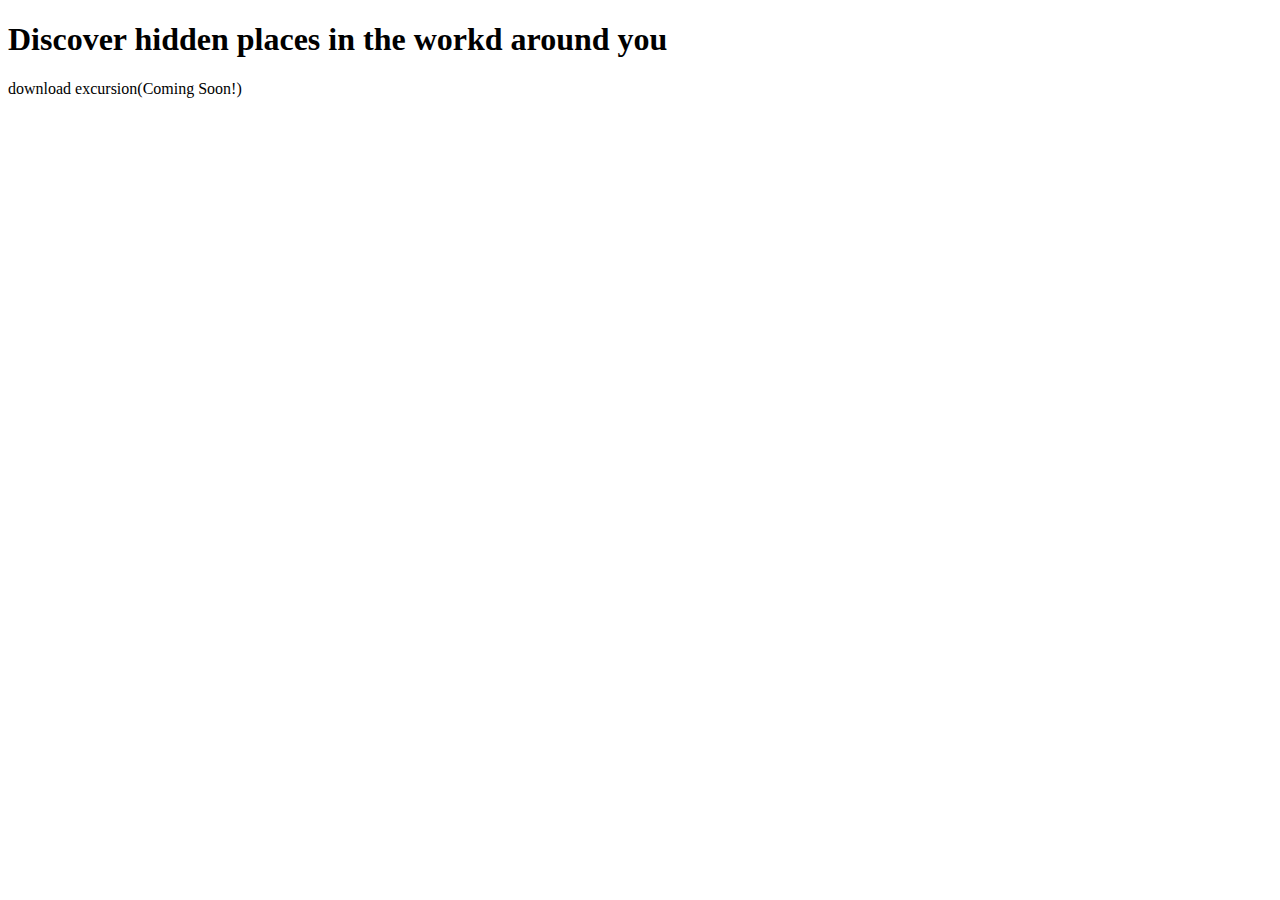
==== Excursion/index.html @ a8587f44 "html boilerplate" ====
<!DOCTYPE html>
<html lang="en">
<head> 

    <meta charset="UTF-8 ">
    <meta name="viewport" content="width=device-width, iniital scale=1.0">
    <meta http-equiv="X-UA-Compatible" content="id=edge">
    <title>Excursion</title>
    <link  rel=stylesheet type="text/css" href="Resource/css/index.css">
</head>
<body>
    <h1>Discover hidden places in the workd around you</h1>
    <p>download excursion(Coming Soon!)</p>

</body>
</html>
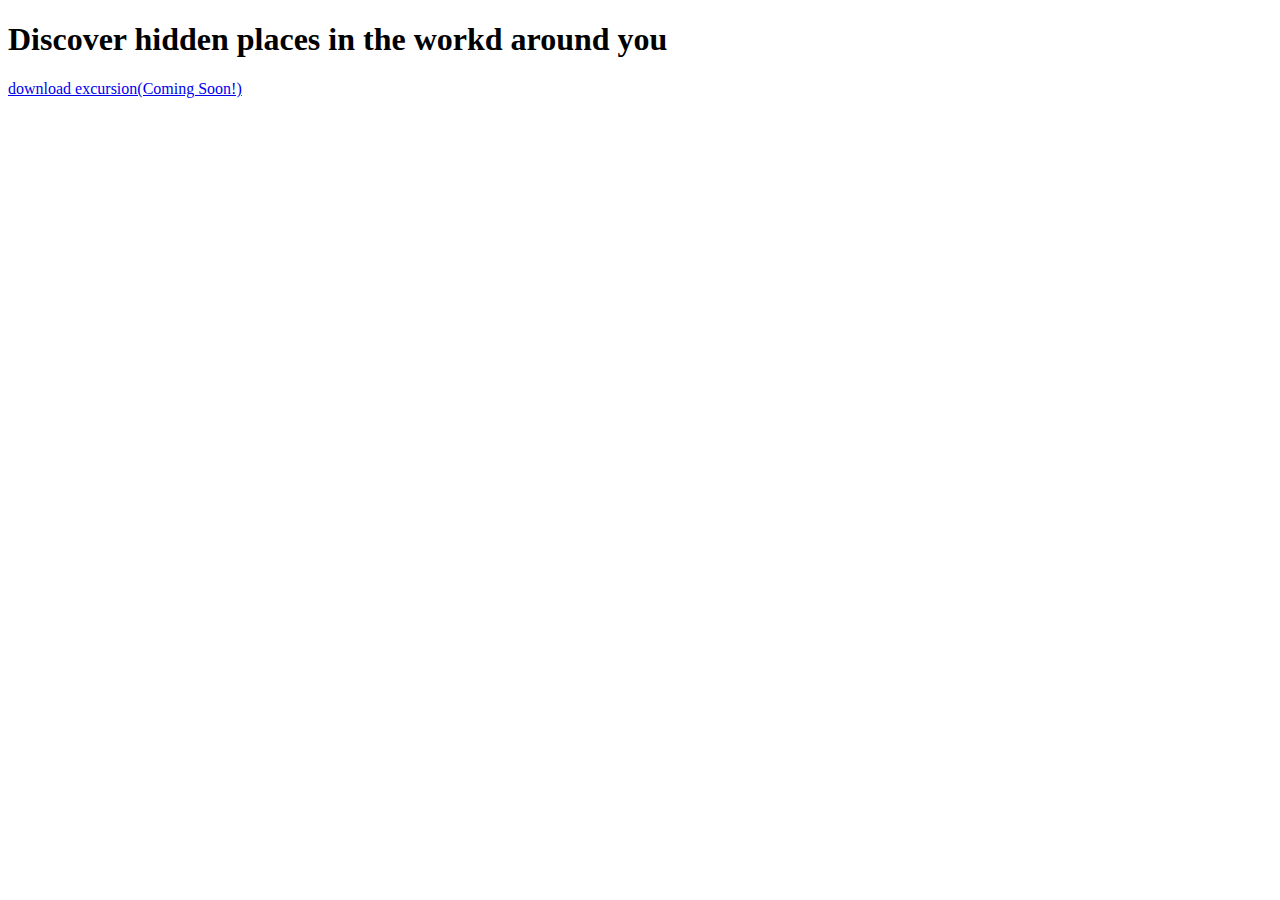
==== commit 068b7b99: "link--cta style" ====
--- a/Excursion/index.html
+++ b/Excursion/index.html
@@ -9,8 +9,8 @@
     <link  rel=stylesheet type="text/css" href="Resource/css/index.css">
 </head>
 <body>
-    <h1>Discover hidden places in the workd around you</h1>
-    <p>download excursion(Coming Soon!)</p>
+    <h1 class="header--main">Discover hidden places in the workd around you</h1>
+    <p><a class="link--cta" href="#">download excursion(Coming Soon!)</a></p>
 
 </body>
 </html>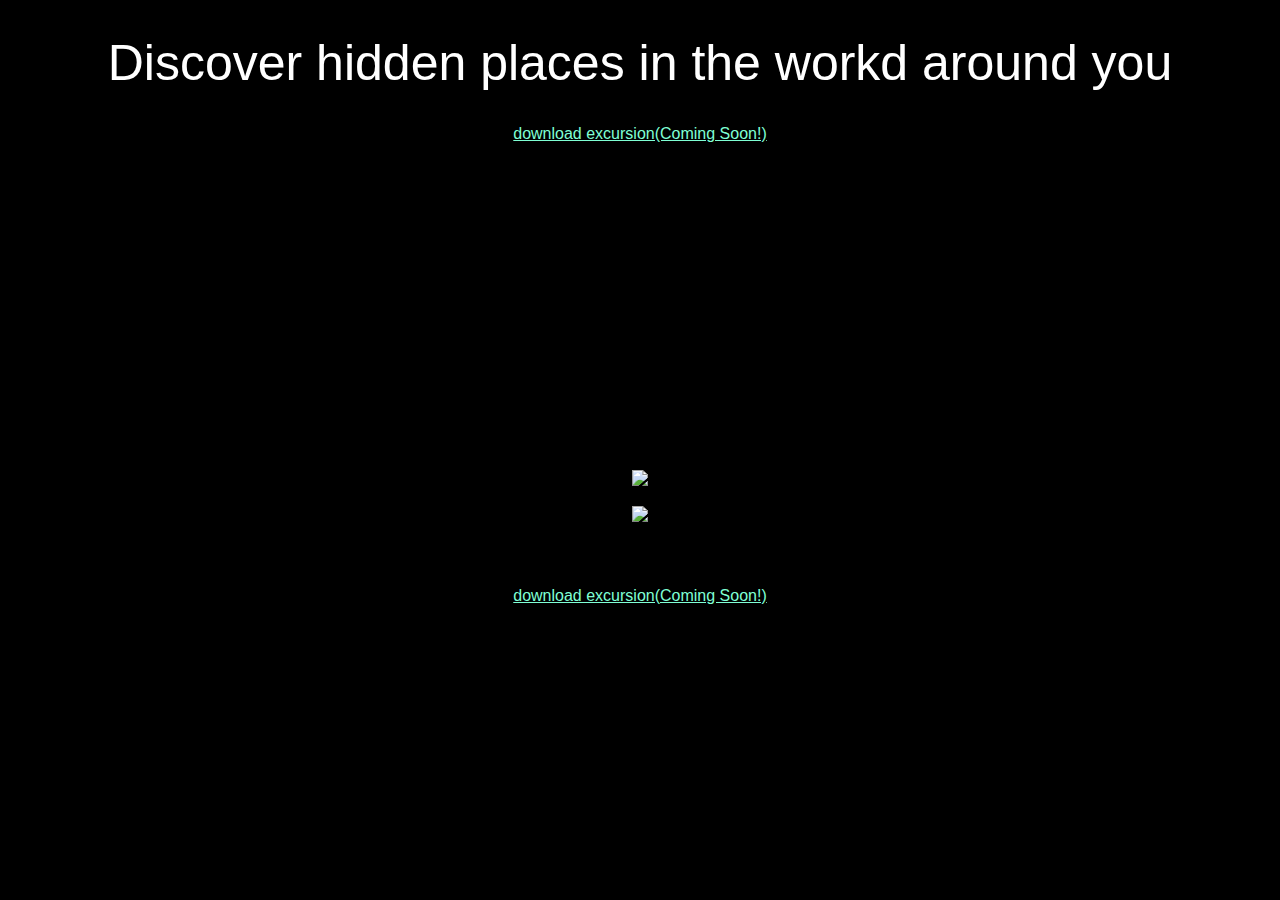
==== commit 73ba8d82: "added subheaders and footer" ====
--- a/Excursion/index.html
+++ b/Excursion/index.html
@@ -6,11 +6,19 @@
     <meta name="viewport" content="width=device-width, iniital scale=1.0">
     <meta http-equiv="X-UA-Compatible" content="id=edge">
     <title>Excursion</title>
-    <link  rel=stylesheet type="text/css" href="Resource/css/index.css">
+    <link  rel=stylesheet type="text/css" href="/Excursion/Resources/css/index.css">
 </head>
 <body>
     <h1 class="header--main">Discover hidden places in the workd around you</h1>
     <p><a class="link--cta" href="#">download excursion(Coming Soon!)</a></p>
-
+   <video autoplay loop>
+       <source src="Excursion/Resources/videos/excursion.mp4" type=video/mp4>
+   </video>
+   <h2 class="head--secondary">Your personal travel guide</h2>
+   <h4 class="head--sub-header">Excursion remembers places your like, and recommends new point of interest around you.</h4>
+    <p><img src="Excursion/Resources/images/camp.jpg"></p>
+    <p><img src="Excursion/Resources/images/phone.png"></p>
+    <h4 class="head--sub-header">Coming soon for iphone and Android</h4>
+    <p><a class="link--cta" href="#">download excursion(Coming Soon!)</a></p>
 </body>
 </html>--- a/Excursion/Resources/css/index.css
+++ b/Excursion/Resources/css/index.css
@@ -0,0 +1,28 @@
+
+body{
+    background-color: black;
+    text-align:center;
+    font-family:Verdana, Geneva, Tahoma, sans-serif;
+}
+.header--main{
+    font-size:50px;
+    font-weight:normal;
+    color:white;
+
+}
+.head--secondary{
+  font-size:42px;
+  color:white:
+  font-weight:300;
+}
+
+.head--sub-header{
+    font-size:21px:
+    colof:gray;
+
+}
+
+.link--cta{
+    font-size: 16px;
+    color:aquamarine
+}
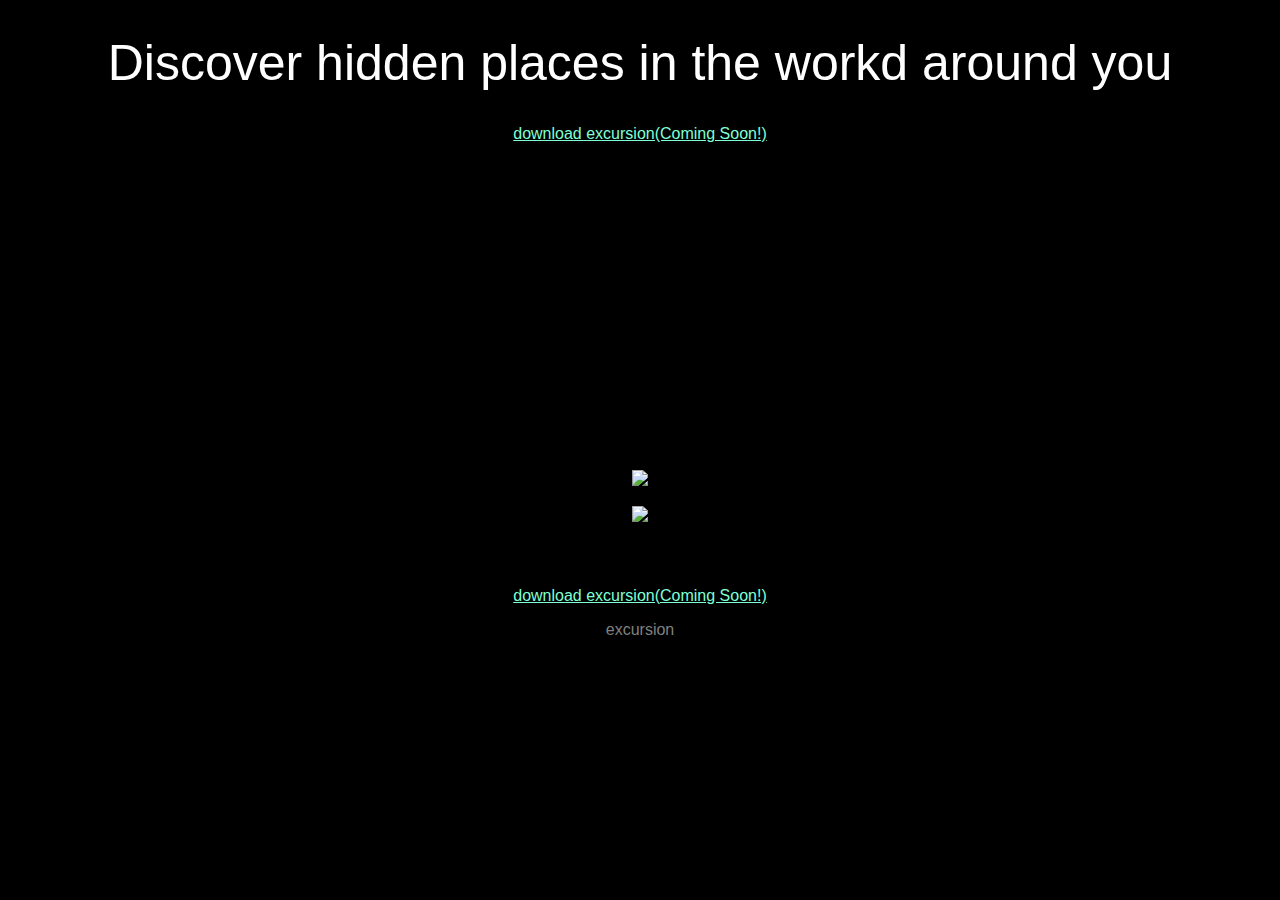
==== commit 333b9d22: "added footer" ====
--- a/Excursion/index.html
+++ b/Excursion/index.html
@@ -20,5 +20,6 @@
     <p><img src="Excursion/Resources/images/phone.png"></p>
     <h4 class="head--sub-header">Coming soon for iphone and Android</h4>
     <p><a class="link--cta" href="#">download excursion(Coming Soon!)</a></p>
+    <p class="footer">excursion</p>
 </body>
 </html>--- a/Excursion/Resources/css/index.css
+++ b/Excursion/Resources/css/index.css
@@ -26,3 +26,9 @@
     font-size: 16px;
     color:aquamarine
 }
+
+.footer{
+    font-size: 16px;
+    color:gray;
+    
+}